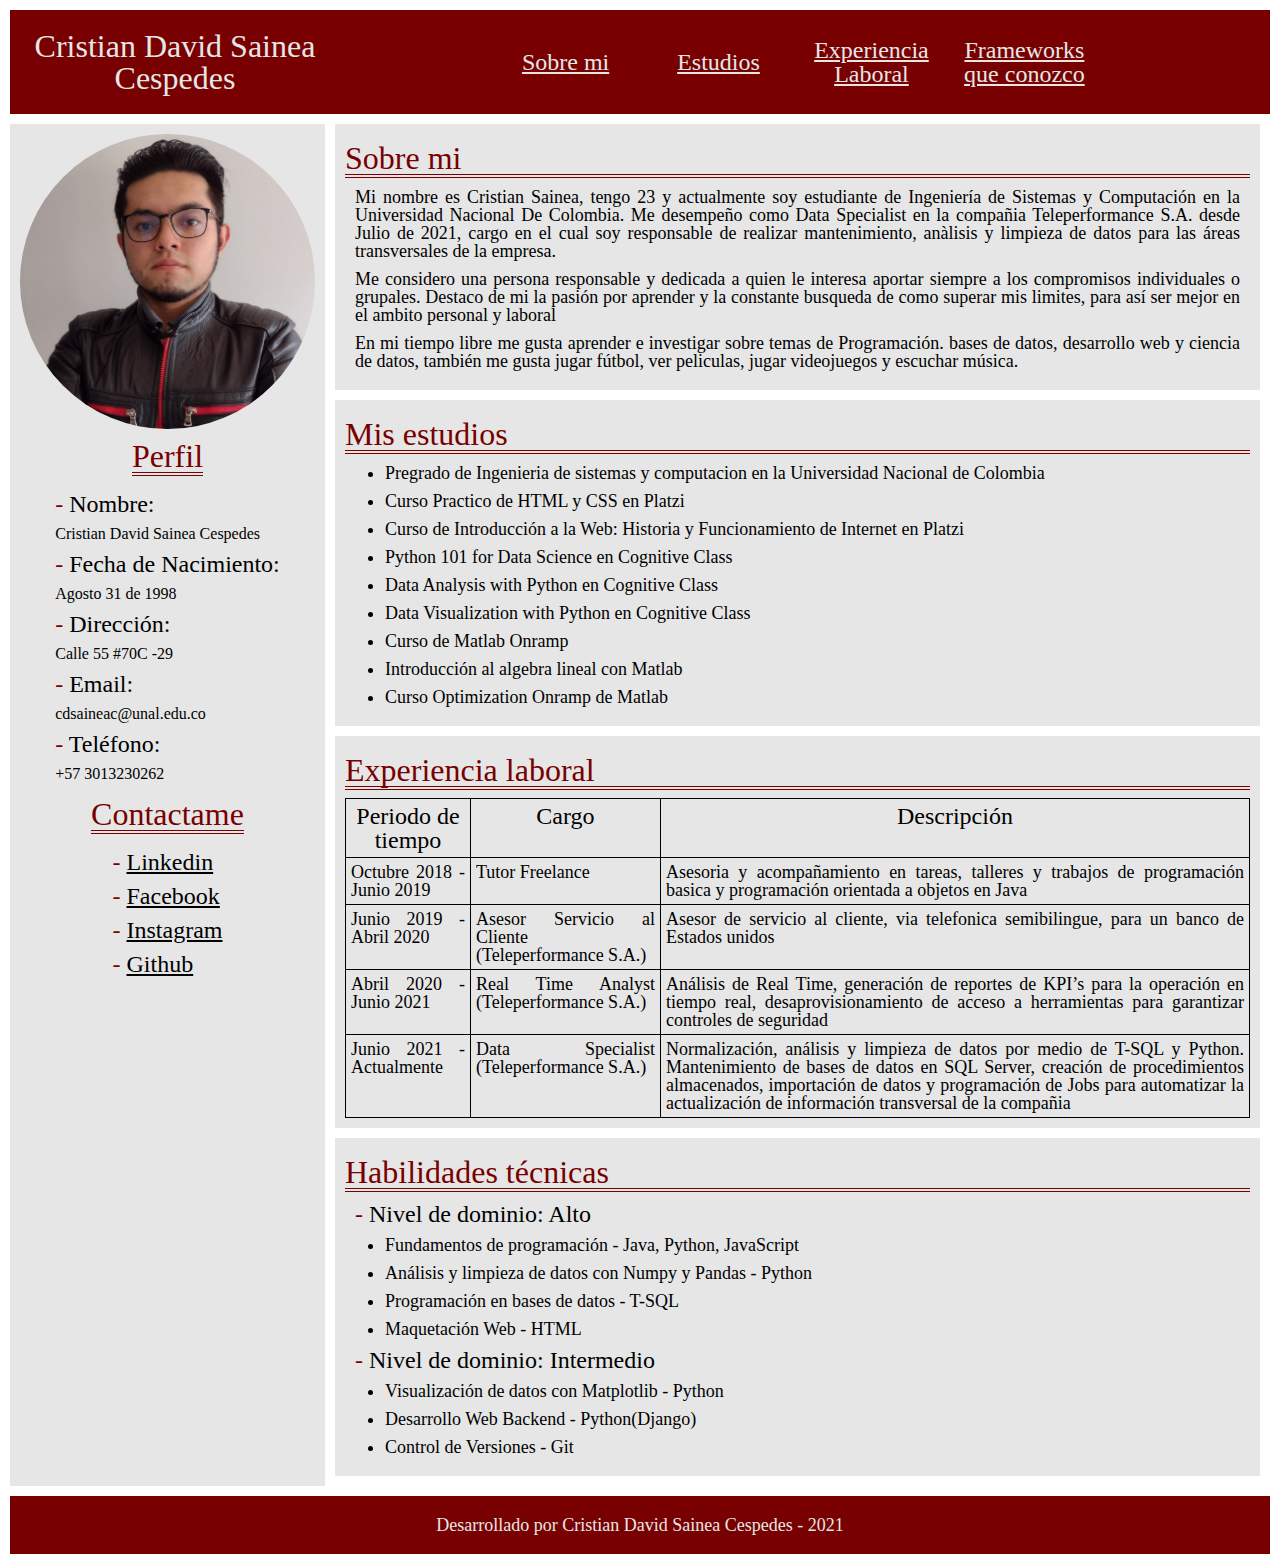
==== Entregas/Entrega2/index.html @ 65496001 "cv renamed to index" ====
<!DOCTYPE html>
<html>

<head>
    <meta charset="UTF-8" />
    <meta name="description" content="Mi portafolio web realizado solo con HTML y CSS. Segunda entrega bootcamp BICTIA">
    <meta name="author" content="Cristian Sainea">
    <title>
        Portafolio web - Cristian Sainea
    </title>
    <link rel="stylesheet" href="static/css/Reset.css">
    <link rel="stylesheet" href="static/css/Styles.css">
</head>

<body>
    <header>
        <h1 class="header__title">Cristian David Sainea Cespedes</h1>
        <nav class="header__navbar">
            <a class="header__navbar__a" href="#about_me">
                Sobre mi
            </a>
            <a class="header__navbar__a" href="#study">
                Estudios
            </a>
            <a class="header__navbar__a" href="#experience">
                Experiencia Laboral
            </a>
            <a class="header__navbar__a" href="#framework">
                Frameworks que conozco
            </a>
        </nav>
    </header>
    <div class="main">
        <aside class="info">
            <img class="info__img" src="static/img/ProfilePic.png" alt="Profile Pic">
            <h3 class="info__title">Perfil</h3>
            <ul class="info__list">
                <li class="info__subtitle">Nombre:</li>
                <span class="info__text">Cristian David Sainea Cespedes</span>
                <li class="info__subtitle">Fecha de Nacimiento:</li>
                <span class="info__text">Agosto 31 de 1998</span>
                <li class="info__subtitle">Dirección:</li>
                <span class="info__text">Calle 55 #70C -29</span>
                <li class="info__subtitle">Email:</li>
                <span class="info__text">cdsaineac@unal.edu.co</span>
                <li class="info__subtitle">Teléfono:</li>
                <span class="info__text">+57 3013230262</span>
            </ul>
            <h3 class="info__title">Contactame</h3>
            <ul class="info__list">
                <li class="info__subtitle">
                    <a href="https://www.linkedin.com/in/cristian-david-sainea-cespedes/">
                        Linkedin
                    </a>
                </li>
                <li class="info__subtitle">
                    <a href="https://www.facebook.com/cris.sainea/">
                        Facebook
                    </a>
                </li>
                <li class="info__subtitle">
                    <a href="https://www.instagram.com/cdsc3108/">
                        Instagram
                    </a>
                </li>
                <li class="info__subtitle">
                    <a href="https://github.com/cdsaineac">
                        Github
                    </a>
                </li>
            </ul>
        </aside>
        <article>
            <section id="about_me">
                <h3 class="article__title">Sobre mi</h3>
                <p class="article__paragraph">Mi nombre es Cristian Sainea, tengo 23 y actualmente soy estudiante de Ingeniería de Sistemas y Computación en la Universidad Nacional De Colombia. Me desempeño como Data Specialist en la compañia Teleperformance S.A. desde Julio de 2021,
                    cargo en el cual soy responsable de realizar mantenimiento, anàlisis y limpieza de datos para las áreas transversales de la empresa.
                </p>
                <p class="article__paragraph">Me considero una persona responsable y dedicada a quien le interesa aportar siempre a los compromisos individuales o grupales. Destaco de mi la pasión por aprender y la constante busqueda de como superar mis limites, para así ser mejor
                    en el ambito personal y laboral</p>
                <p class="article__paragraph">En mi tiempo libre me gusta aprender e investigar sobre temas de Programación. bases de datos, desarrollo web y ciencia de datos, también me gusta jugar fútbol, ver peliculas, jugar videojuegos y escuchar música.</p>

            </section>

            <section id="study">
                <h3 class="article__title">Mis estudios</h3>
                <ul class="article__list">
                    <li class="article__li">
                        Pregrado de Ingenieria de sistemas y computacion en la Universidad Nacional de Colombia
                    </li>
                    <li class="article__li">
                        Curso Practico de HTML y CSS en Platzi
                    </li>
                    <li class="article__li">
                        Curso de Introducción a la Web: Historia y Funcionamiento de Internet en Platzi
                    </li>
                    <li class="article__li">
                        Python 101 for Data Science en Cognitive Class
                    </li>
                    <li class="article__li">
                        Data Analysis with Python en Cognitive Class
                    </li>
                    <li class="article__li">
                        Data Visualization with Python en Cognitive Class
                    </li>
                    <li class="article__li">
                        Curso de Matlab Onramp
                    </li>
                    <li class="article__li">
                        Introducción al algebra lineal con Matlab
                    </li>
                    <li class="article__li">
                        Curso Optimization Onramp de Matlab
                    </li>
                </ul>
            </section>

            <section id="experience">
                <h3 class="article__title">Experiencia laboral</h3>
                <table>
                    <tr>
                        <th>
                            Periodo de tiempo
                        </th>
                        <th>
                            Cargo
                        </th>
                        <th>
                            Descripción
                        </th>
                    </tr>
                    <tr>
                        <td>
                            Octubre 2018 - Junio 2019
                        </td>
                        <td>
                            Tutor Freelance
                        </td>
                        <td> Asesoria y acompañamiento en tareas, talleres y trabajos de programación basica y programación orientada a objetos en Java </td>
                    </tr>
                    <tr>
                        <td>
                            Junio 2019 - Abril 2020
                        </td>
                        <td>
                            Asesor Servicio al Cliente (Teleperformance S.A.)
                        </td>
                        <td> Asesor de servicio al cliente, via telefonica semibilingue, para un banco de Estados unidos
                        </td>
                    </tr>
                    <tr>
                        <td>
                            Abril 2020 - Junio 2021
                        </td>
                        <td>
                            Real Time Analyst (Teleperformance S.A.)
                        </td>
                        <td> Análisis de Real Time, generación de reportes de KPI’s para la operación en tiempo real, desaprovisionamiento de acceso a herramientas para garantizar controles de seguridad </td>
                    </tr>
                    <tr>
                        <td>
                            Junio 2021 - Actualmente
                        </td>
                        <td>
                            Data Specialist (Teleperformance S.A.) </td>
                        <td> Normalización, análisis y limpieza de datos por medio de T-SQL y Python. Mantenimiento de bases de datos en SQL Server, creación de procedimientos almacenados, importación de datos y programación de Jobs para automatizar la actualización
                            de información transversal de la compañia </td>
                    </tr>
                </table>
            </section>
            <section id="framework">
                <h3 class="article__title">Habilidades técnicas</h3>
                <h3 class="info__subtitle">Nivel de dominio: Alto</h3>
                <ul class="article__list">
                    <li class="article__li">
                        Fundamentos de programación - Java, Python, JavaScript
                    </li>
                    <li class="article__li">
                        Análisis y limpieza de datos con Numpy y Pandas - Python
                    </li>
                    <li class="article__li">
                        Programación en bases de datos - T-SQL
                    </li>
                    <li class="article__li">
                        Maquetación Web - HTML
                    </li>
                </ul>
                <h3 class="info__subtitle">Nivel de dominio: Intermedio</h3>
                <ul class="article__list">
                    <li class="article__li">
                        Visualización de datos con Matplotlib - Python
                    </li>
                    <li class="article__li">
                        Desarrollo Web Backend - Python(Django)
                    </li>
                    <li class="article__li">
                        Control de Versiones - Git
                    </li>
                </ul>
            </section>

        </article>

    </div>

    <footer style="text-align: center;">
        <p>Desarrollado por Cristian David Sainea Cespedes - 2021</p>
    </footer>
</body>

</html>
---- Entregas/Entrega2/static/css/Styles.css ----
:root {
    --main--color: #780000;
    --secondary--color: #e6e6e6;
}

body {
    margin: 10px;
}

header,
footer {
    background-color: var(--main--color);
    grid-template-columns: 25% 75%;
    padding: 20px 10px;
    color: var(--secondary--color);
    font-size: large;
}

a {
    color: black;
}

header,
.header__navbar {
    display: grid;
    justify-content: space-around;
    align-items: center;
    justify-items: center;
    text-align: center;
    font-size: x-large;
}

.header__title,
.info__title,
.article__title {
    font-size: xx-large;
}

.header__navbar {
    grid-template-columns: repeat(4, 25%);
}

.header__navbar__a {
    color: var(--secondary--color);
}

.main {
    margin: 10px 0;
    display: grid;
    grid-template-columns: 25% 75%;
}

.info {
    display: block;
    align-items: center;
    justify-items: center;
    text-align: left;
    background-color: var(--secondary--color);
    padding: 10px;
}

.info__img {
    border-radius: 50%;
    width: 100%;
}

.info__list {
    margin: 1rem;
}

.info__title,
.article__title {
    color: var(--main--color);
    border-bottom: 4px double var(--main--color);
    margin: 0.5rem 0;
}

.info__subtitle,
.info__text {
    margin: 10px;
}

.info__subtitle {
    font-size: x-large;
}

.info__subtitle::before {
    content: "- ";
    color: var(--main--color);
}

section {
    margin: 10px 10px;
    background-color: var(--secondary--color);
    padding: 10px;
}

section:first-child {
    margin: 0 10px;
}

th,
td {
    border: 1px double rgb(0, 0, 0);
    padding: 5px;
    font-size: large;
    text-align: justify;
}

th {
    font-size: x-large;
    text-align: center;
}

.article__list {
    list-style-type: disc;
    padding: 0 0 0 40px;
}

.article__paragraph,
.article__li {
    font-size: large;
}

.article__paragraph {
    margin: 10px 10px;
    text-align: justify;
}

.article__li {
    font-size: large;
    margin: 10px 0;
}
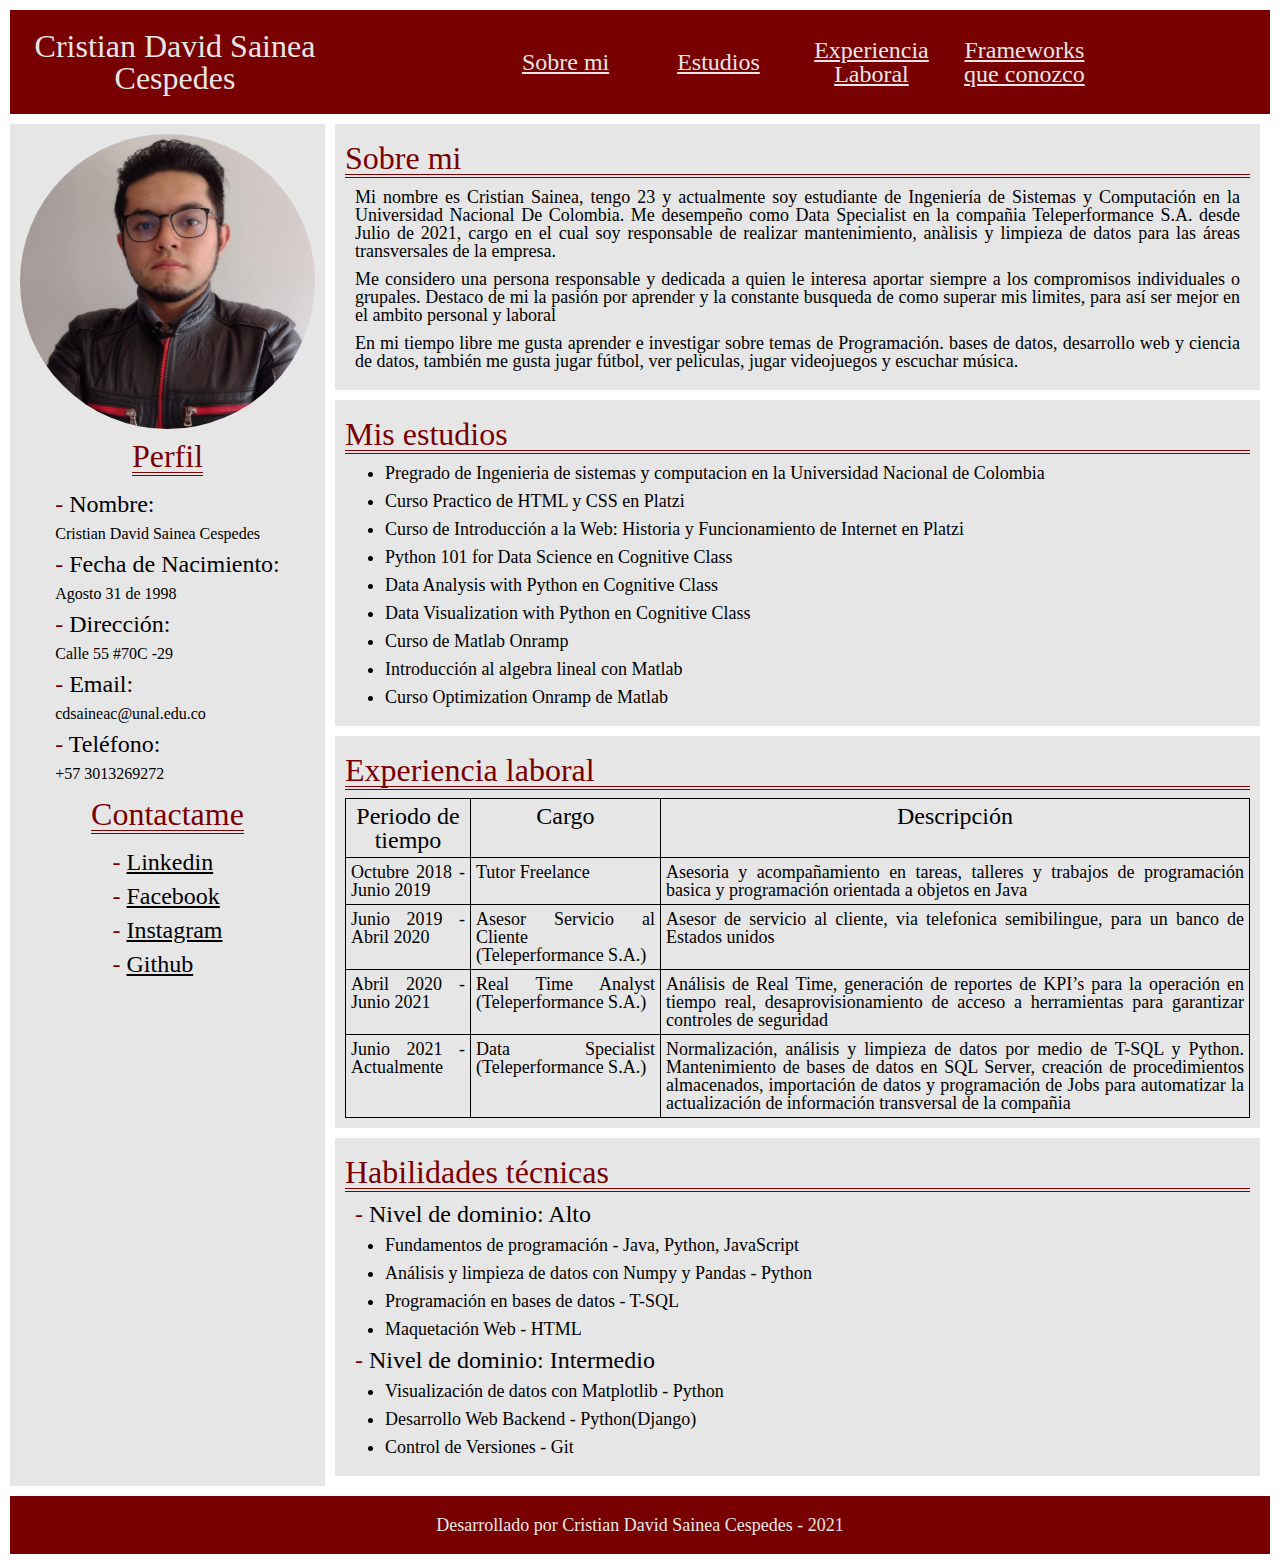
==== commit edfbdb1d: "phonenumber fixed" ====
--- a/Entregas/Entrega2/index.html
+++ b/Entregas/Entrega2/index.html
@@ -44,7 +44,7 @@
                 <li class="info__subtitle">Email:</li>
                 <span class="info__text">cdsaineac@unal.edu.co</span>
                 <li class="info__subtitle">Teléfono:</li>
-                <span class="info__text">+57 3013230262</span>
+                <span class="info__text">+57 3013269272</span>
             </ul>
             <h3 class="info__title">Contactame</h3>
             <ul class="info__list">
